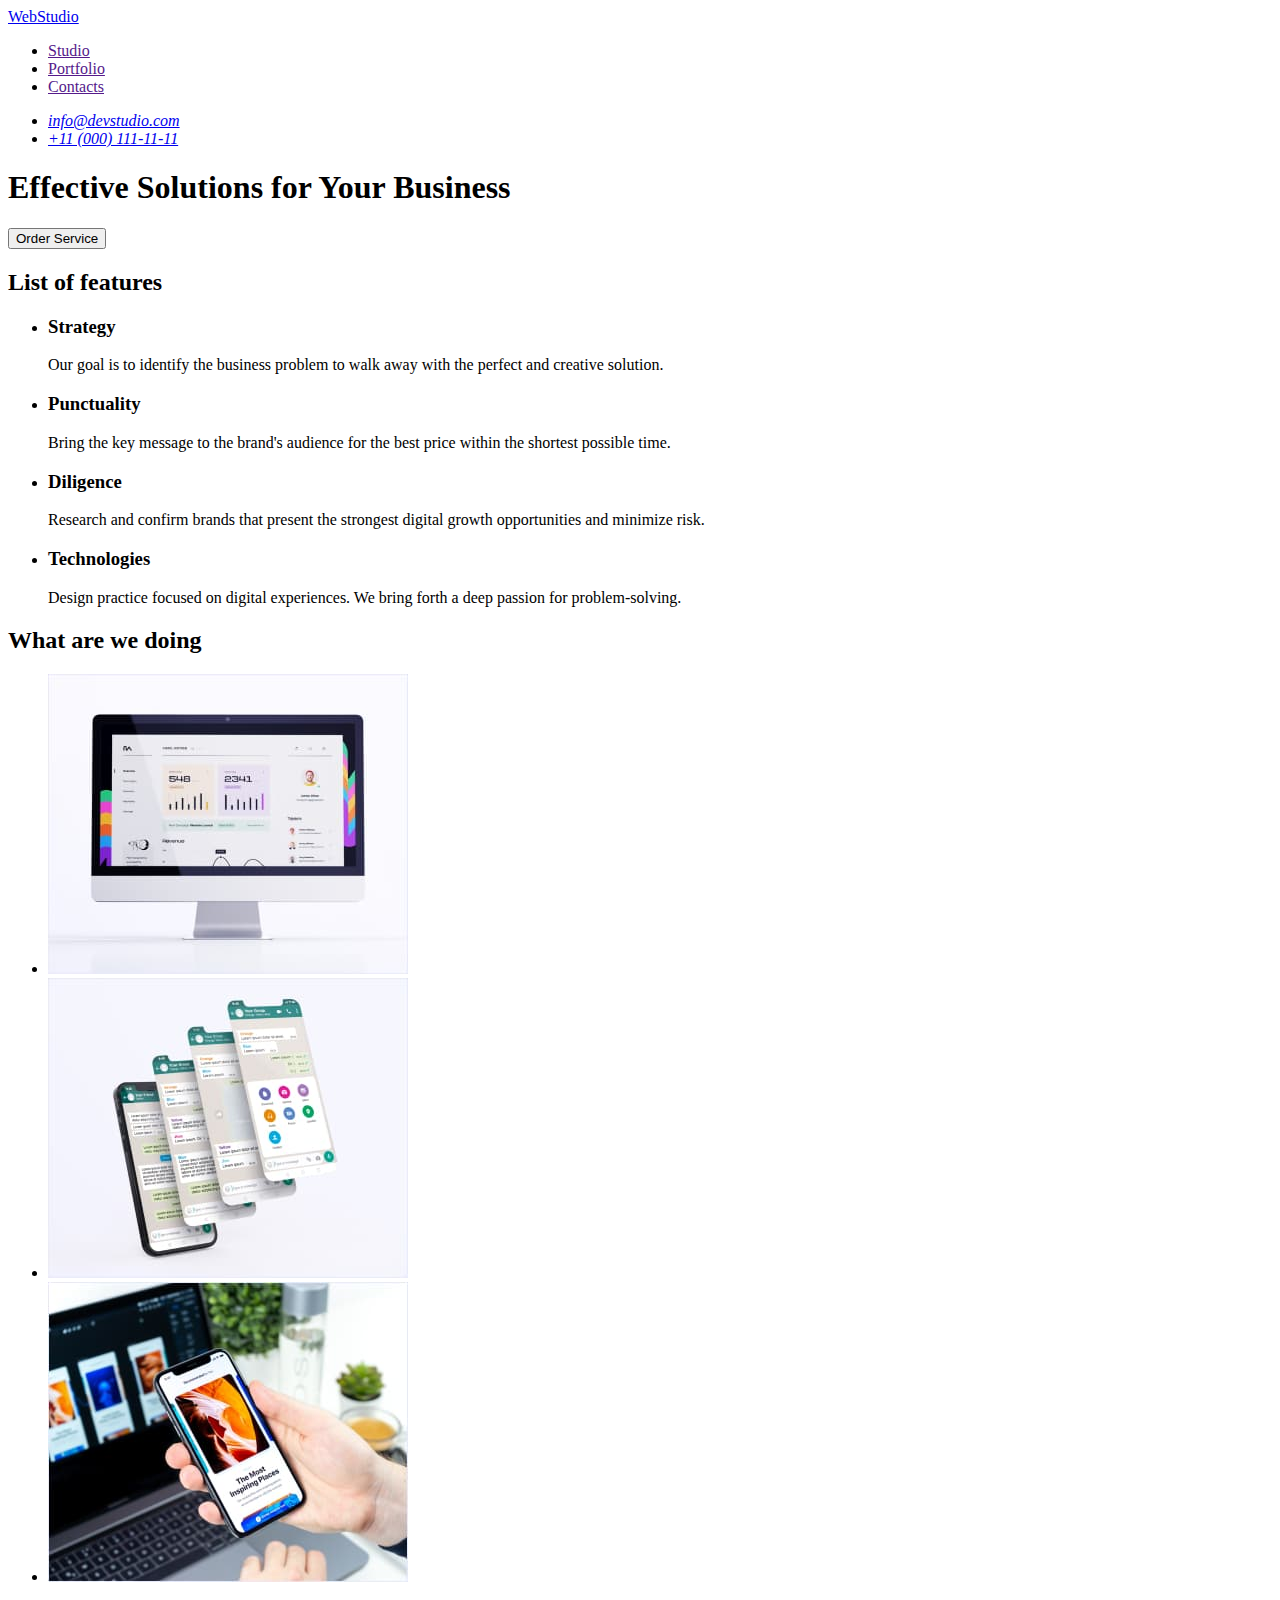
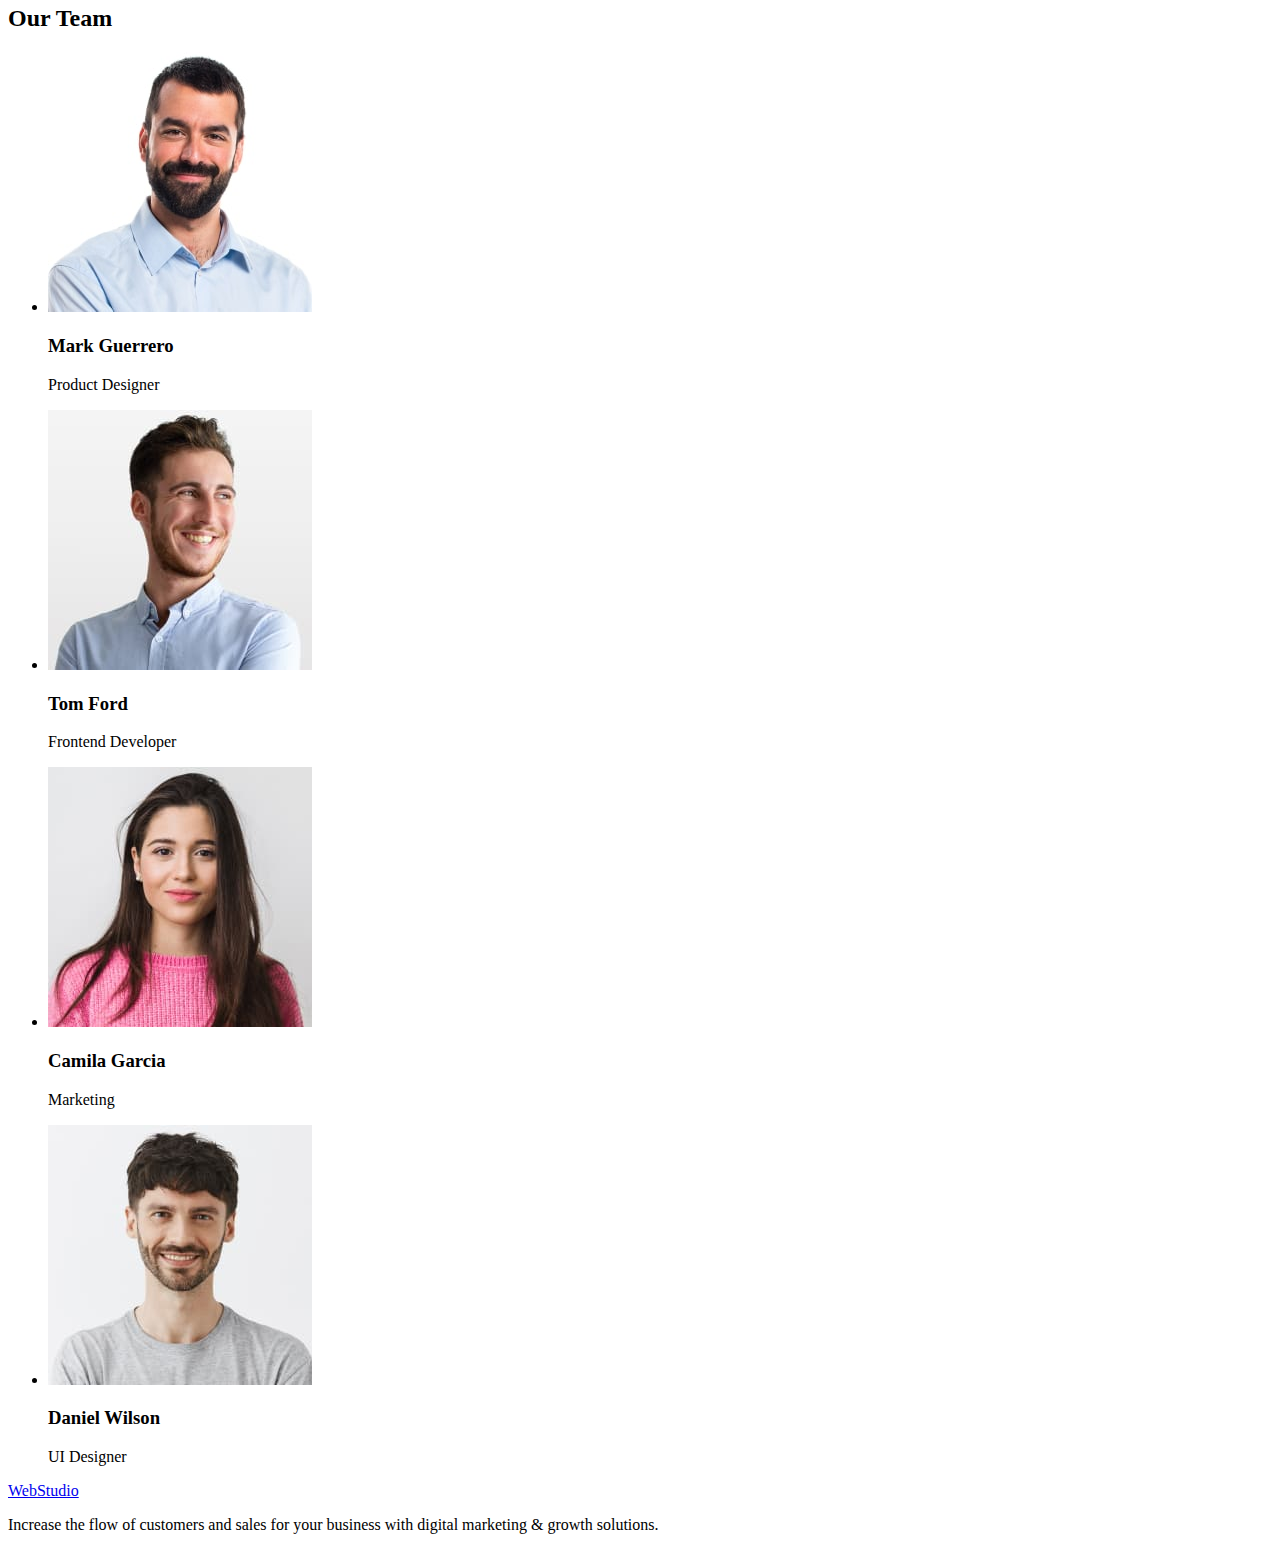
==== index.html @ 12300dfe "Розмітка hw-1" ====
<!DOCTYPE html>
<html lang="en">
  <head>
    <meta charset="UTF-8" />
    <meta http-equiv="X-UA-Compatible" content="IE=edge" />
    <meta name="viewport" content="width=device-width, initial-scale=1.0" />
    <title>Document</title>
    <link rel="stylesheet" href="./css/styles.css" />
  </head>
  <body>
    <!-- Шапка сайту -->
    <header>
      <nav>
        <a href="./index.html">WebStudio</a>
        <ul>
          <li><a href="">Studio</a></li>
          <li><a href="">Portfolio</a></li>
          <li><a href="">Contacts</a></li>
        </ul>
      </nav>
      <address>
        <ul>
          <li><a href="mailto:info@devstudio.com">info@devstudio.com</a></li>
          <li><a href="tel:+110001111111">+11 (000) 111-11-11</a></li>
        </ul>
      </address>
    </header>

    <main>
      <!-- Герой -->
      <section>
        <h1>Effective Solutions for Your Business</h1>
        <button type="button">Order Service</button>
      </section>
      <!-- Переваги веб-студуії -->
      <section>
        <h2>List of features</h2>
        <ul>
          <li>
            <h3>Strategy</h3>
            <p>
              Our goal is to identify the business problem to walk away with the
              perfect and creative solution.
            </p>
          </li>

          <li>
            <h3>Punctuality</h3>
            <p>
              Bring the key message to the brand's audience for the best price
              within the shortest possible time.
            </p>
          </li>
          <li>
            <h3>Diligence</h3>
            <p>
              Research and confirm brands that present the strongest digital
              growth opportunities and minimize risk.
            </p>
          </li>
          <li>
            <h3>Technologies</h3>
            <p>
              Design practice focused on digital experiences. We bring forth a
              deep passion for problem-solving.
            </p>
          </li>
        </ul>
      </section>
      <section>
        <h2>What are we doing</h2>
        <ul>
          <li>
            <img src="./images/Rectangle3-min.jpg" width="360" alt="PC" />
          </li>
          <li>
            <img
              src="./images/Rectangle1-min.jpg"
              width="360"
              alt="program-windows-are-open"
            />
          </li>
          <li>
            <img
              src="./images/Rectangle2-min.jpg"
              width="360"
              alt="smartphone"
            />
          </li>
        </ul>
      </section>
      <!-- Команда веб-студії -->
      <section>
        <h2>Our Team</h2>
        <ul>
          <li>
            <img
              src="./images/img-min.jpg"
              width="264"
              alt="photo by Mark Guerrero"
            />
            <h3>Mark Guerrero</h3>
            <p>Product Designer</p>
          </li>

          <li>
            <img
              src="./images/img_1.1-min.jpg"
              width="264"
              alt="photo by Tom Ford"
            />
            <h3>Tom Ford</h3>
            <p>Frontend Developer</p>
          </li>

          <li>
            <img
              src="./images/img_1.2-min.jpg"
              width="264"
              alt="photo by Camila Garcia"
            />
            <h3>Camila Garcia</h3>
            <p>Marketing</p>
          </li>

          <li>
            <img
              src="./images/img_1.3-min.jpg"
              width="264"
              alt="photo by Daniel Wilson"
            />
            <h3>Daniel Wilson</h3>
            <p>UI Designer</p>
          </li>
        </ul>
      </section>
    </main>

    <!-- Футер -->
    <footer>
      <a href="./index.html">WebStudio</a>
      <p>
        Increase the flow of customers and sales for your business with digital
        marketing & growth solutions.
      </p>
    </footer>
  </body>
</html>
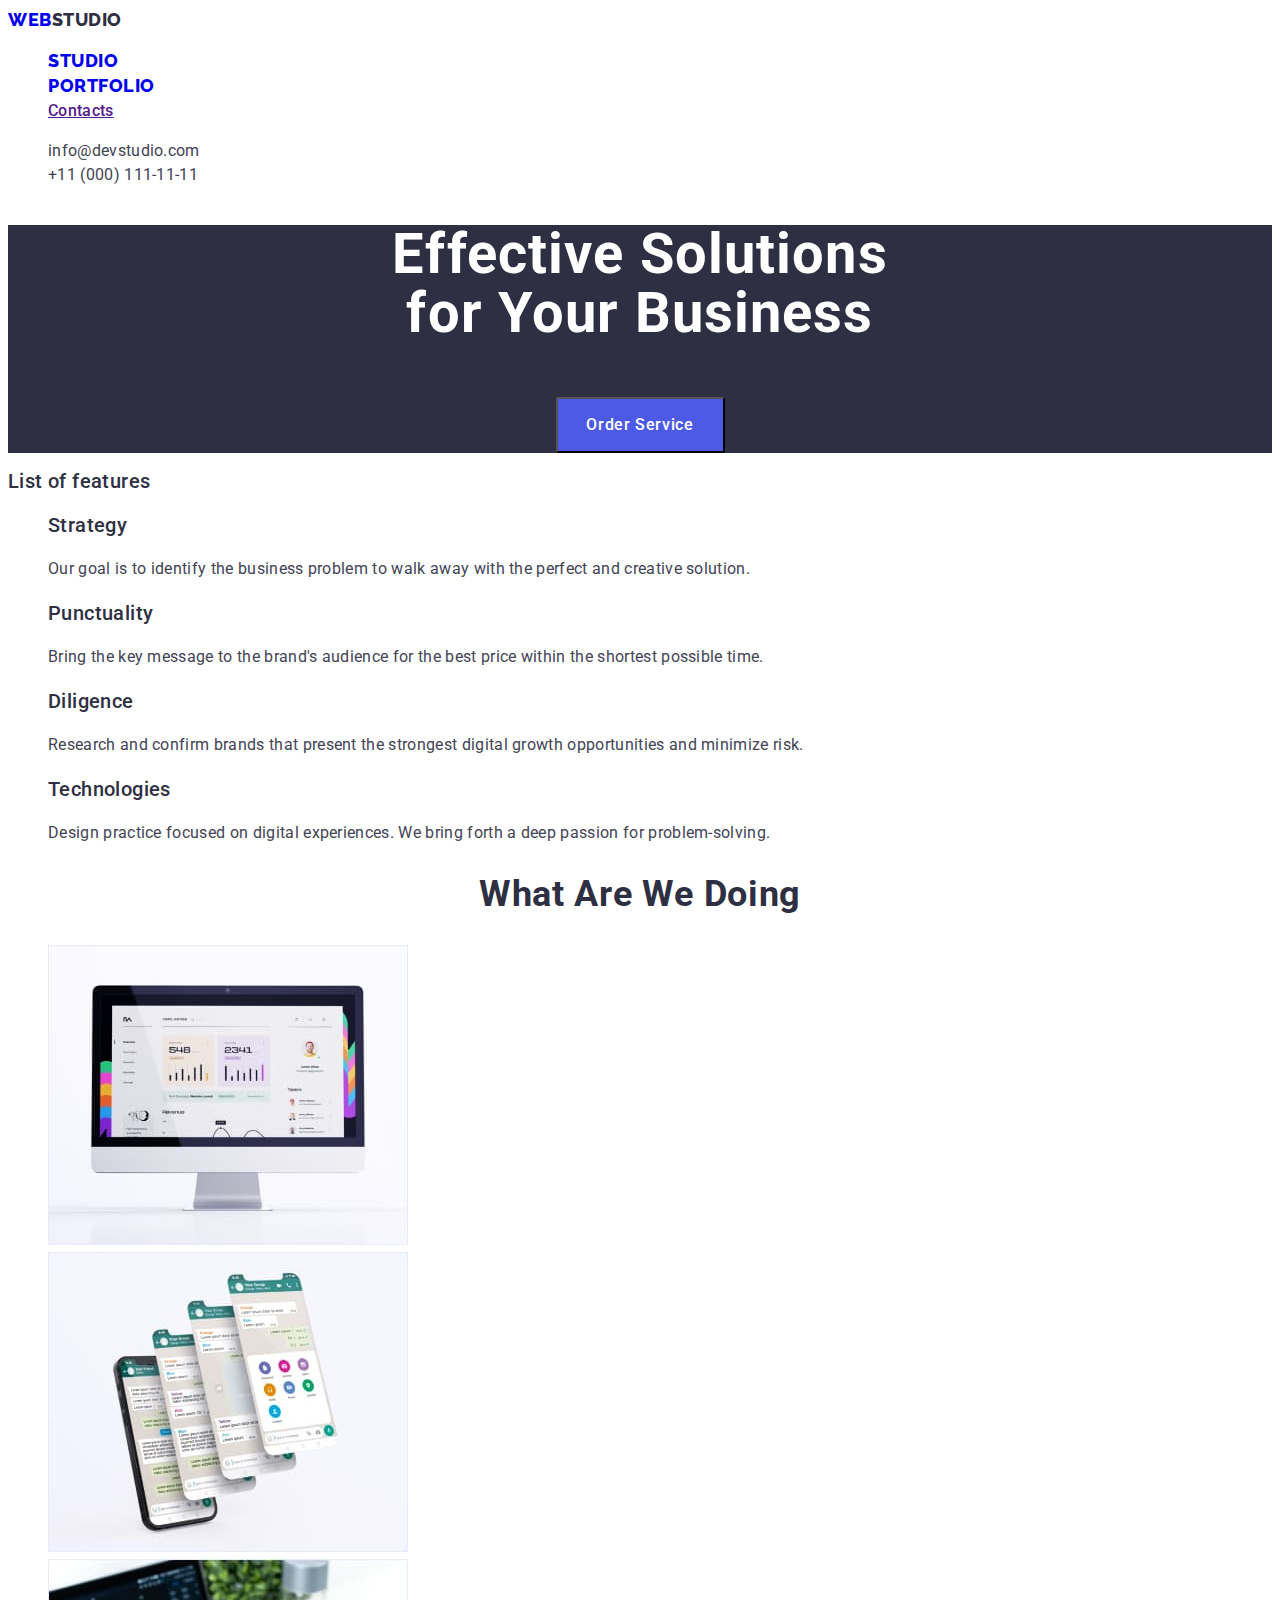
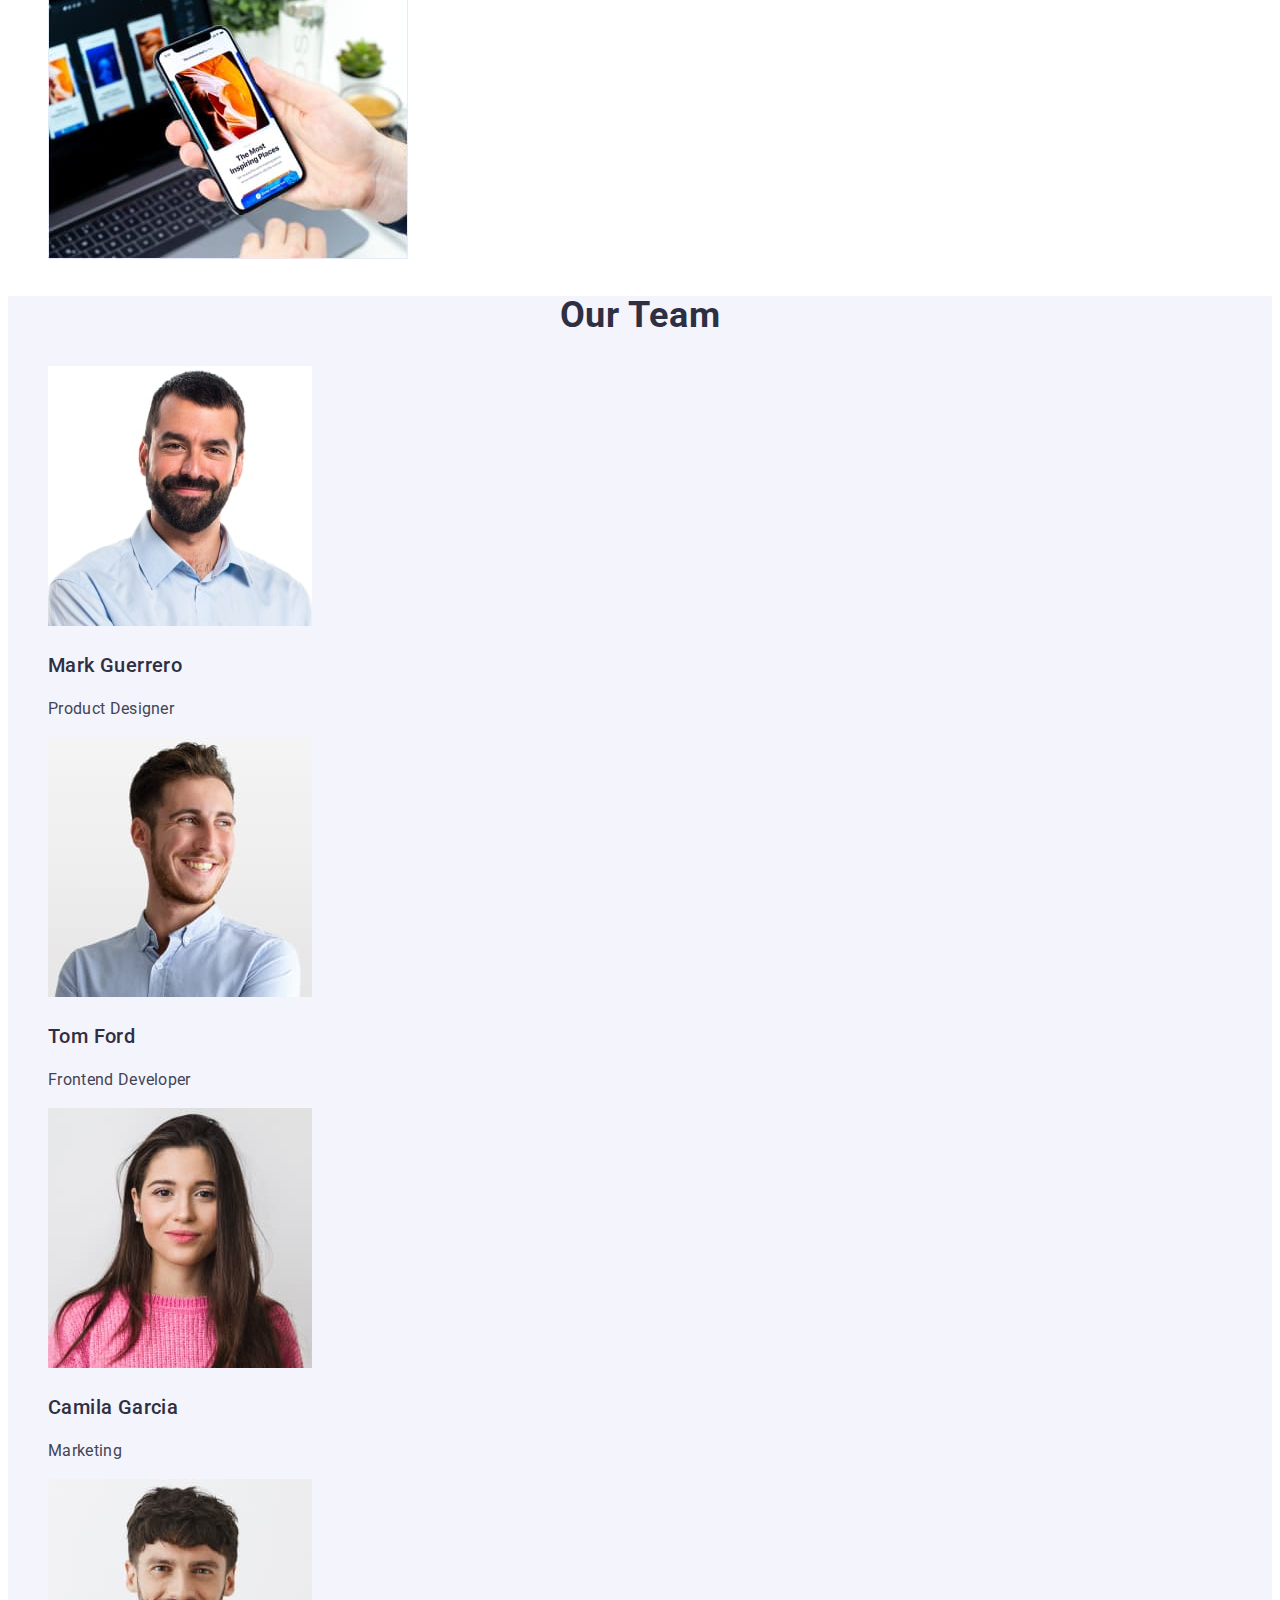
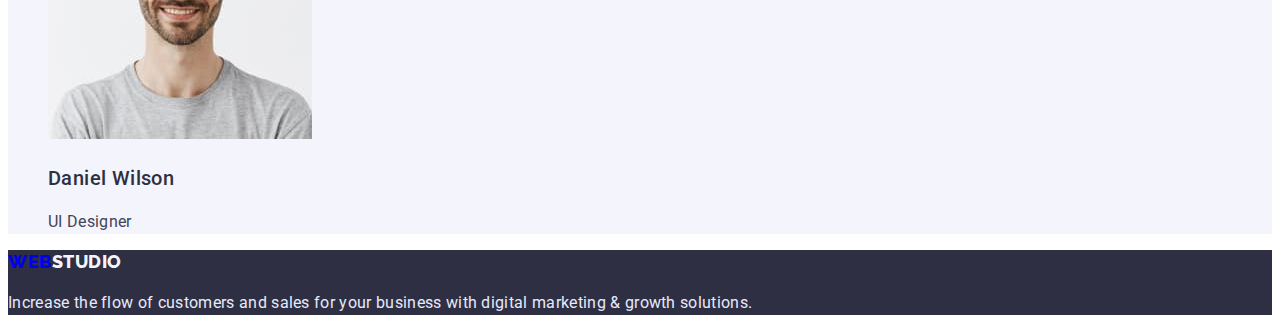
==== commit 0ff5800c: "fix" ====
--- a/index.html
+++ b/index.html
@@ -5,78 +5,104 @@
     <meta http-equiv="X-UA-Compatible" content="IE=edge" />
     <meta name="viewport" content="width=device-width, initial-scale=1.0" />
     <title>Document</title>
+    <link rel="preconnect" href="https://fonts.googleapis.com" />
+    <link rel="preconnect" href="https://fonts.gstatic.com" crossorigin />
+    <link
+      href="https://fonts.googleapis.com/css2?family=Raleway:wght@800&family=Roboto:wght@400;500;700;900&display=swap"
+      rel="stylesheet"
+    />
     <link rel="stylesheet" href="./css/styles.css" />
   </head>
-  <body>
+  <body class="body">
     <!-- Шапка сайту -->
     <header>
-      <nav>
-        <a href="./index.html">WebStudio</a>
-        <ul>
-          <li><a href="">Studio</a></li>
-          <li><a href="">Portfolio</a></li>
-          <li><a href="">Contacts</a></li>
+      <nav class="navigation">
+        <a href="./index.html" class="link-logo link"
+          >Web<span class="link-header-studio">Studio</span></a
+        >
+        <ul class="site-nav list">
+          <li><a href="./index.html" class="link-logo current">Studio</a></li>
+          <li>
+            <a href="./portfolio.html" class="link-logo">Portfolio</a>
+          </li>
+          <li><a href="" class="link-item">Contacts</a></li>
         </ul>
       </nav>
-      <address>
-        <ul>
-          <li><a href="mailto:info@devstudio.com">info@devstudio.com</a></li>
-          <li><a href="tel:+110001111111">+11 (000) 111-11-11</a></li>
+      <address class="adress-list">
+        <ul class="contact list">
+          <li>
+            <a class="link-contact link" href="mailto:info@devstudio.com"
+              >info@devstudio.com</a
+            >
+          </li>
+          <li>
+            <a class="link-contact link" href="tel:+110001111111"
+              >+11 (000) 111-11-11</a
+            >
+          </li>
         </ul>
       </address>
     </header>
-
     <main>
       <!-- Герой -->
-      <section>
-        <h1>Effective Solutions for Your Business</h1>
-        <button type="button">Order Service</button>
+      <section class="hero">
+        <h1 class="hero-title">
+          Effective Solutions <br />
+          for Your Business
+        </h1>
+        <button class="button-hero" type="button">Order Service</button>
       </section>
       <!-- Переваги веб-студуії -->
-      <section>
-        <h2>List of features</h2>
-        <ul>
+      <section class="section">
+        <h2 class="section-title">List of features</h2>
+        <ul class="section-list list">
           <li>
-            <h3>Strategy</h3>
-            <p>
+            <h3 class="section-title">Strategy</h3>
+            <p class="section-text">
               Our goal is to identify the business problem to walk away with the
               perfect and creative solution.
             </p>
           </li>
 
           <li>
-            <h3>Punctuality</h3>
-            <p>
+            <h3 class="section-title">Punctuality</h3>
+            <p class="section-text">
               Bring the key message to the brand's audience for the best price
               within the shortest possible time.
             </p>
           </li>
           <li>
-            <h3>Diligence</h3>
-            <p>
+            <h3 class="section-title">Diligence</h3>
+            <p class="section-text">
               Research and confirm brands that present the strongest digital
               growth opportunities and minimize risk.
             </p>
           </li>
           <li>
-            <h3>Technologies</h3>
-            <p>
+            <h3 class="section-title">Technologies</h3>
+            <p class="section-text">
               Design practice focused on digital experiences. We bring forth a
               deep passion for problem-solving.
             </p>
           </li>
         </ul>
       </section>
-      <section>
-        <h2>What are we doing</h2>
-        <ul>
+      <section class="section">
+        <h2 class="section-subject">What are we doing</h2>
+        <ul class="devices list">
           <li>
-            <img src="./images/Rectangle3-min.jpg" width="360" alt="PC" />
+            <img
+              src="./images/Rectangle3-min.jpg"
+              width="360"
+              height="300"
+              alt="PC"
+            />
           </li>
           <li>
             <img
               src="./images/Rectangle1-min.jpg"
               width="360"
+              height="300"
               alt="program-windows-are-open"
             />
           </li>
@@ -84,43 +110,47 @@
             <img
               src="./images/Rectangle2-min.jpg"
               width="360"
+              height="300"
               alt="smartphone"
             />
           </li>
         </ul>
       </section>
       <!-- Команда веб-студії -->
-      <section>
-        <h2>Our Team</h2>
-        <ul>
+      <section class="section team">
+        <h2 class="section-subject">Our Team</h2>
+        <ul class="members ream list">
           <li>
             <img
               src="./images/img-min.jpg"
               width="264"
+              height="260"
               alt="photo by Mark Guerrero"
             />
-            <h3>Mark Guerrero</h3>
-            <p>Product Designer</p>
+            <h3 class="section-caption">Mark Guerrero</h3>
+            <p class="main-text">Product Designer</p>
           </li>
 
           <li>
             <img
               src="./images/img_1.1-min.jpg"
               width="264"
+              height="260"
               alt="photo by Tom Ford"
             />
-            <h3>Tom Ford</h3>
-            <p>Frontend Developer</p>
+            <h3 class="section-caption">Tom Ford</h3>
+            <p class="main-text">Frontend Developer</p>
           </li>
 
           <li>
             <img
               src="./images/img_1.2-min.jpg"
               width="264"
+              height="260"
               alt="photo by Camila Garcia"
             />
-            <h3>Camila Garcia</h3>
-            <p>Marketing</p>
+            <h3 class="section-caption">Camila Garcia</h3>
+            <p class="main-text">Marketing</p>
           </li>
 
           <li>
@@ -129,17 +159,19 @@
               width="264"
               alt="photo by Daniel Wilson"
             />
-            <h3>Daniel Wilson</h3>
-            <p>UI Designer</p>
+            <h3 class="section-caption">Daniel Wilson</h3>
+            <p class="main-text">UI Designer</p>
           </li>
         </ul>
       </section>
     </main>
 
     <!-- Футер -->
-    <footer>
-      <a href="./index.html">WebStudio</a>
-      <p>
+    <footer class="footer">
+      <a class="link-logo link" href="./index.html"
+        >Web<span class="footer-studio link">Studio</span></a
+      >
+      <p class="footer-text">
         Increase the flow of customers and sales for your business with digital
         marketing & growth solutions.
       </p>
--- a/css/styles.css
+++ b/css/styles.css
@@ -0,0 +1,257 @@
+/* ---------Стилі для index.html ---------------*/
+
+:root {
+  --main-text-color: #434455;
+  --title-text-color: #2e2f42;
+  --accent-color: #4d5ae5;
+  --main-bgrnd-color: #ffffff;
+  --additional-background-color: #f4f4fd;
+  --accent-page-color: #404bbf;
+  --footer-text-color: #e7e9fc;
+}
+body {
+  color: var(--main-text-color);
+  font-family: "Roboto", sans-serif;
+  font-size: 16px;
+  line-height: 1.5;
+}
+
+.body .body {
+  color: var(--main-text-color);
+  background-color: var(--main-bgrnd-color);
+}
+/*-------------- Логотип компанії ------------*/
+
+.list {
+  list-style: none;
+}
+
+/* Шрифти */
+
+/* Logo  Web та Studio */
+.link-logo,
+.link-header-studio {
+  font-family: "Raleway", sans-serif;
+  font-weight: 800;
+  font-size: 18px;
+  line-height: 1.33;
+  letter-spacing: 0.03em;
+  text-transform: uppercase;
+}
+/* На 1 сторінці норм,потрібно змінити клас link в портфоліо */
+.link-header-studio {
+  color: var(--title-text-color);
+}
+.link {
+  text-decoration: none;
+}
+.navigation .site-nav .link.current {
+  color: var(--accent-page-color);
+}
+/* ----------------Навігація---------------- */
+.navigation {
+  color: var(--title-text-color);
+}
+.site-nav,
+.link-contact,
+.link.current {
+  color: var(--accent-page-color);
+  font-style: normal;
+  font-weight: 500;
+  font-size: 16px;
+  line-height: 1.5;
+  letter-spacing: 0.02em;
+}
+.adress-list .link-contact {
+  font-weight: 400;
+  line-height: 1.5;
+  text-decoration: none;
+  font-style: normal;
+}
+
+.site-nav .link {
+  color: var(--title-text-color);
+}
+.site-nav .link {
+  text-decoration: none;
+}
+.link:hover,
+.link:focus {
+  color: var(--accent-page-color);
+}
+/*---------------- Contacts--------------- */
+.contact .link-contact {
+  color: var(--main-text-color);
+}
+.contact .link-contact:hover,
+.contact .link-contact:focus {
+  color: var(--accent-color);
+}
+/* --------------Main ---------*/
+/* -----------Hero--------- */
+.hero,
+.hero-title {
+  color: var(--main-bgrnd-color);
+  background-color: var(--title-text-color);
+  font-weight: 700;
+  font-size: 56px;
+  line-height: 1.07;
+  text-align: center;
+  letter-spacing: 0.02em;
+}
+
+/* -------------------Button-------------- */
+.button-hero {
+  color: var(--main-bgrnd-color);
+  background-color: var(--accent-color);
+  font-family: inherit;
+  font-weight: 500;
+  width: 169px;
+  height: 56px;
+  font-size: 16px;
+  line-height: 1.5;
+  align-items: center;
+  letter-spacing: 0.04em;
+  cursor: pointer;
+}
+.button-hero:hover,
+.button-hero:focus {
+  background-color: var(--accent-page-color);
+}
+/* ----------------SECTION 2 -переваги  */
+.section .section-title {
+  color: var(--title-text-color);
+  font-weight: 500;
+  font-size: 20px;
+  line-height: 1.2;
+  letter-spacing: 0.02em;
+}
+.section-text {
+  color: var(--main-text-color);
+  letter-spacing: 0.02em;
+}
+/* section-subject */
+.section {
+  color: var(--title-text-color);
+}
+.section-subject {
+  font-weight: 700;
+  font-size: 36px;
+  line-height: 1.11;
+  text-align: center;
+  letter-spacing: 0.02em;
+  text-transform: capitalize;
+}
+
+/* ----------------Team----------- */
+.team {
+  background-color: var(--additional-background-color);
+}
+
+.section .section-caption {
+  color: var(--title-text-color);
+  font-weight: 500;
+  font-size: 20px;
+  line-height: 1.2;
+  letter-spacing: 0.02em;
+}
+.main-text {
+  color: var(--main-text-color);
+  font-weight: 400;
+  letter-spacing: 0.02em;
+}
+
+/*-------- Стилі для portfolio.html--------- */
+
+.section-item .list {
+  color: var(--main-bgrnd-color);
+  background-color: var(--accent-color);
+  font-family: inherit;
+  font-weight: 500;
+  font-size: 16px;
+  line-height: 1.5;
+  align-items: center;
+  letter-spacing: 0.04em;
+  width: 126px;
+  height: 48px;
+  border: 1px soli var(--footer-text-color);
+  border-radius: 4px;
+  cursor: pointer;
+}
+
+/* -----------------Buttons------------ */
+.button-hero:hover,
+.button-hero:focus {
+  background-color: var(--accent-page-color);
+}
+.btn-item {
+  color: var(--accent-color);
+  background-color: var(--additional-background-color);
+  border-radius: 4px;
+
+  font-family: inherit;
+  font-weight: 500;
+  font-size: 16px;
+  line-height: 1.5;
+  text-align: center;
+  letter-spacing: 0.04em;
+  cursor: pointer;
+}
+.btn-item:hover,
+.btn-item:focus {
+  color: var(--main-bgrnd-color);
+  background-color: var(--accent-page-color);
+  font-family: inherit;
+  font-weight: 500;
+  font-size: 16px;
+  line-height: 1.5;
+  letter-spacing: 0.04em;
+}
+.list {
+  list-style: none;
+}
+
+.link {
+  text-decoration: none;
+}
+.portfolio-title {
+  color: var(--title-text-color);
+  font-weight: 500;
+  font-size: 20px;
+  line-height: 1.2;
+  letter-spacing: 0.02em;
+}
+.portfolio-list .portfolio-text {
+  color: var(--main-text-color);
+  font-size: 16px;
+  line-height: 1.5;
+  letter-spacing: 0.02em;
+}
+
+/*------------------ Footer ---------------*/
+.footer {
+  background-color: var(--title-text-color);
+}
+.link-footer,
+.footer-studio {
+  font-family: "Raleway", sans-serif;
+  color: var(--accent-color);
+  font-weight: 800;
+  font-size: 18px;
+  line-height: 1.33;
+  letter-spacing: 0.03em;
+  text-transform: uppercase;
+}
+
+.footer-studio {
+  color: var(--additional-background-color);
+}
+
+.footer .footer-text {
+  color: var(--footer-text-color);
+
+  letter-spacing: 0.02em;
+}
+.link-logo {
+  text-decoration: none;
+}
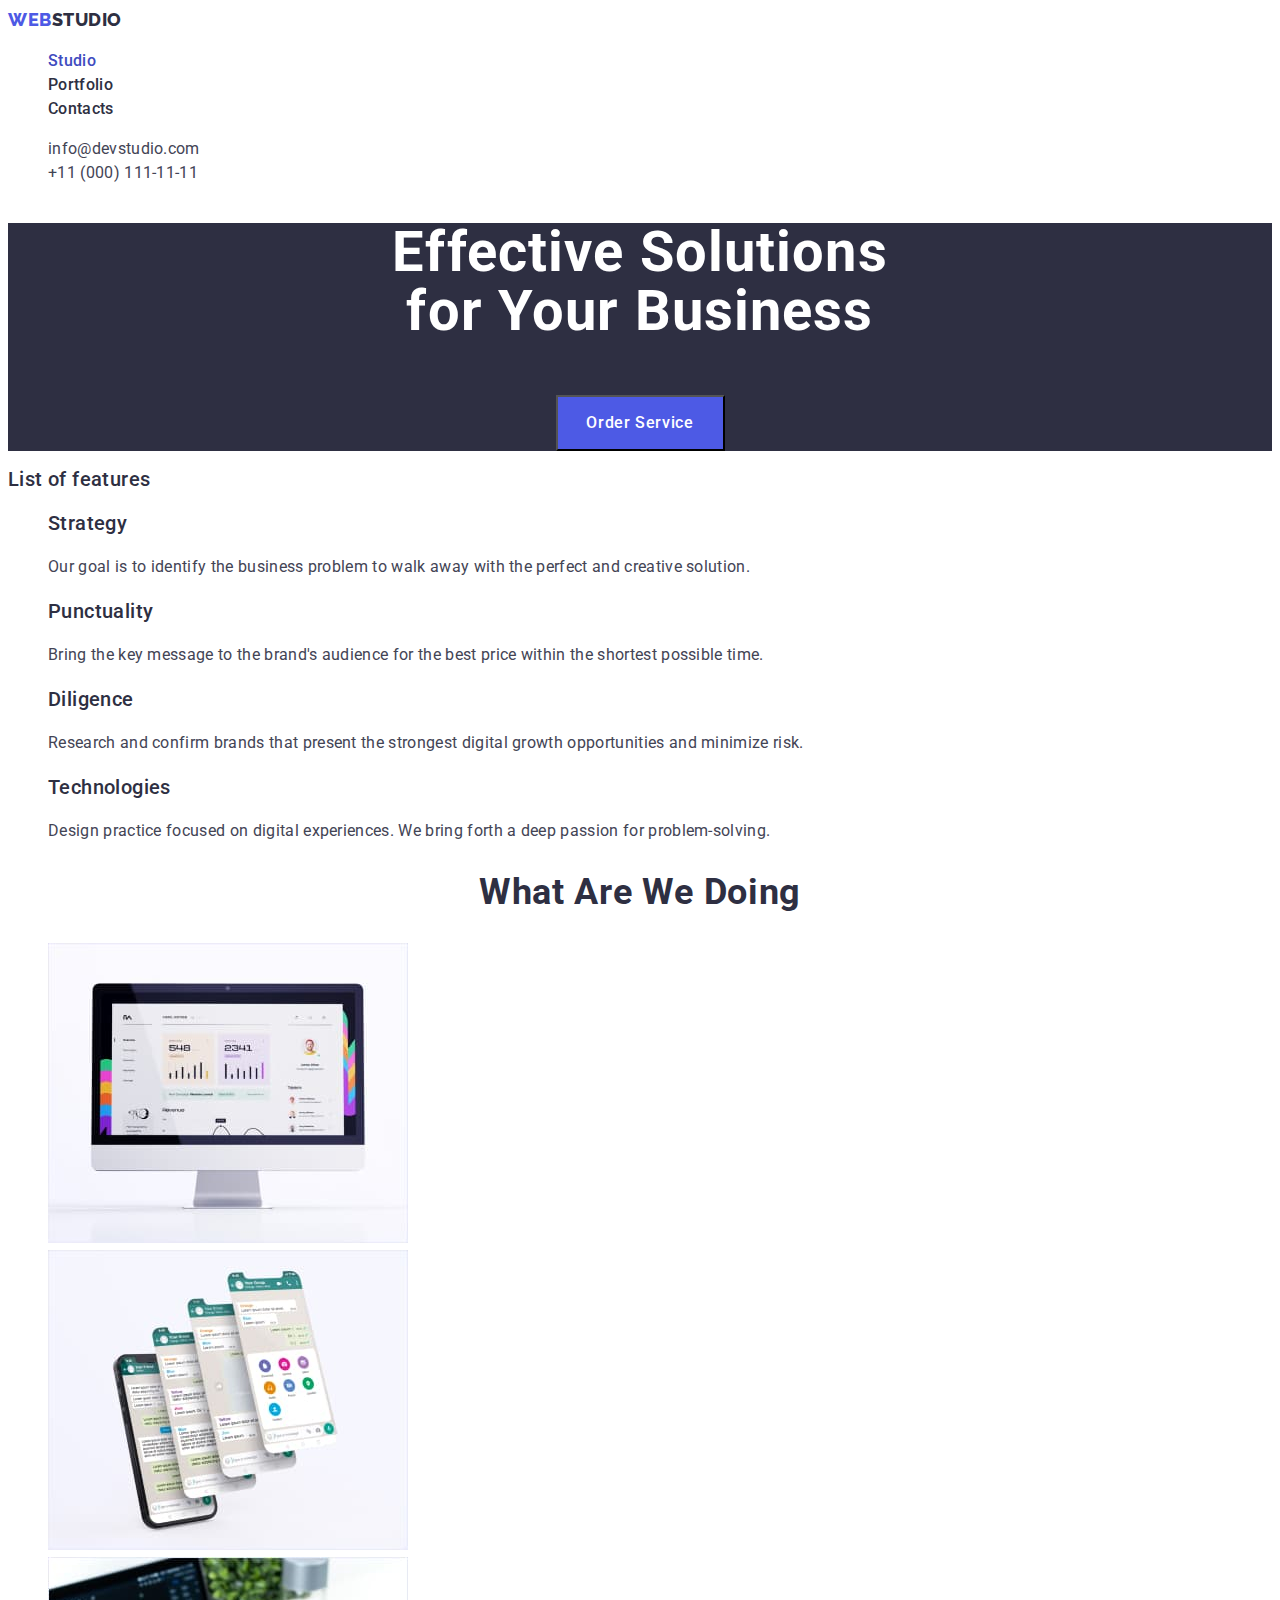
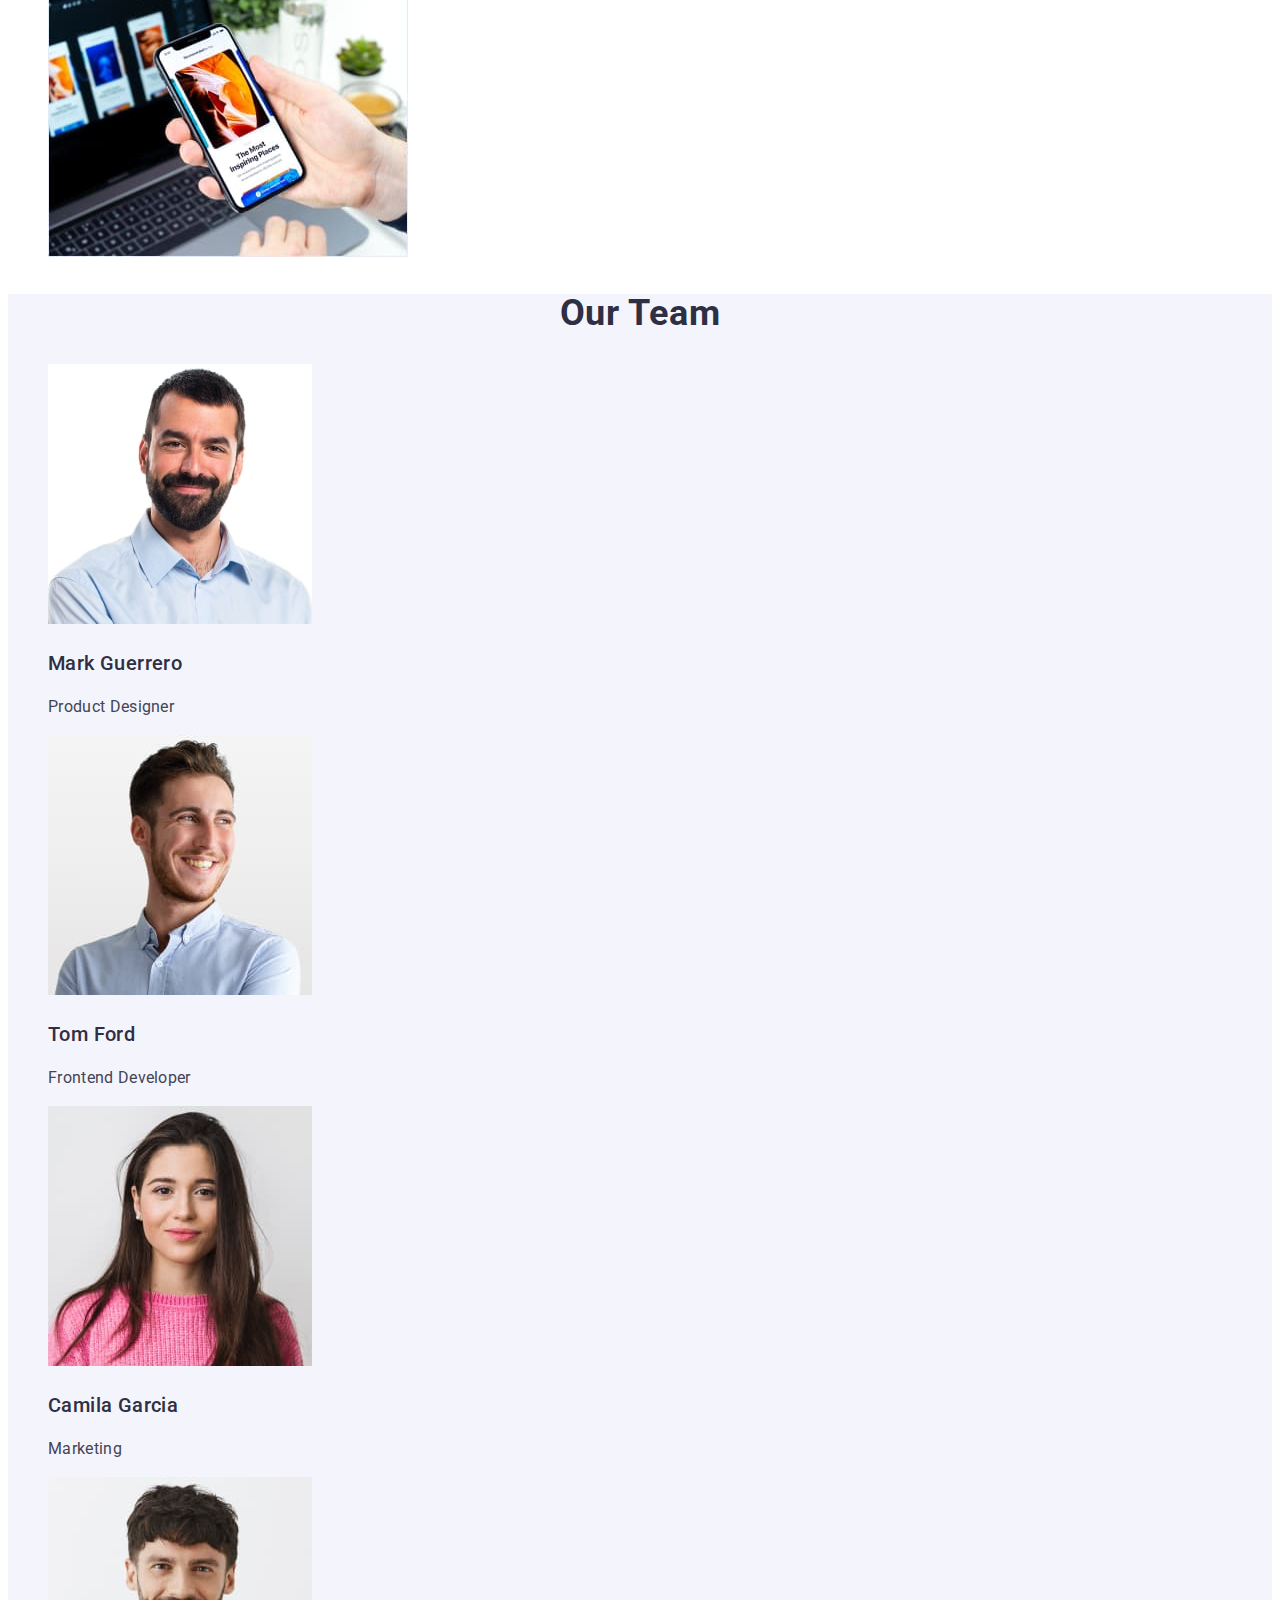
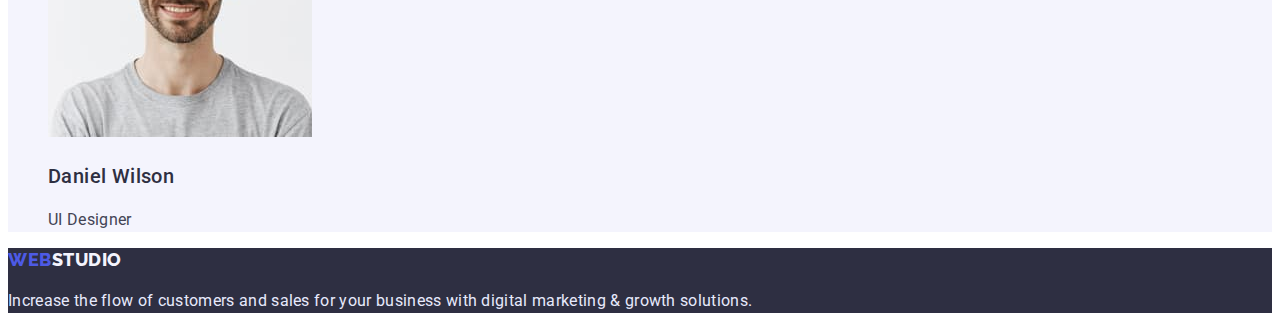
==== commit 63658e94: "fixed again" ====
--- a/index.html
+++ b/index.html
@@ -17,26 +17,26 @@
     <!-- Шапка сайту -->
     <header>
       <nav class="navigation">
-        <a href="./index.html" class="link-logo link"
+        <a href="./index.html" class="link-logo item link"
           >Web<span class="link-header-studio">Studio</span></a
         >
         <ul class="site-nav list">
-          <li><a href="./index.html" class="link-logo current">Studio</a></li>
+          <li><a href="./index.html" class="item-list current">Studio</a></li>
           <li>
-            <a href="./portfolio.html" class="link-logo">Portfolio</a>
+            <a href="./portfolio.html" class="item-list">Portfolio</a>
           </li>
-          <li><a href="" class="link-item">Contacts</a></li>
+          <li><a href="" class="item-list">Contacts</a></li>
         </ul>
       </nav>
       <address class="adress-list">
         <ul class="contact list">
           <li>
-            <a class="link-contact link" href="mailto:info@devstudio.com"
+            <a class="link-contact" href="mailto:info@devstudio.com"
               >info@devstudio.com</a
             >
           </li>
           <li>
-            <a class="link-contact link" href="tel:+110001111111"
+            <a class="link-contact" href="tel:+110001111111"
               >+11 (000) 111-11-11</a
             >
           </li>
@@ -167,9 +167,9 @@
     </main>
 
     <!-- Футер -->
-    <footer class="footer">
-      <a class="link-logo link" href="./index.html"
-        >Web<span class="footer-studio link">Studio</span></a
+    <footer class="footer studio">
+      <a class="link-footer link ftr" href="./index.html"
+        >Web<span class="footer-studio">Studio</span></a
       >
       <p class="footer-text">
         Increase the flow of customers and sales for your business with digital
--- a/css/styles.css
+++ b/css/styles.css
@@ -29,6 +29,7 @@
 /* Шрифти */
 
 /* Logo  Web та Studio */
+
 .link-logo,
 .link-header-studio {
   font-family: "Raleway", sans-serif;
@@ -38,14 +39,25 @@
   letter-spacing: 0.03em;
   text-transform: uppercase;
 }
+.link-logo {
+  color: var(--title-text-color);
+}
+.navigation .link-logo {
+  color: var(--accent-color);
+}
+.link {
+  text-decoration: none;
+}
+.site-nav .link-logo-item {
+  color: var(--accent-color);
+}
 /* На 1 сторінці норм,потрібно змінити клас link в портфоліо */
-.link-header-studio {
-  color: var(--title-text-color);
-}
-.link {
-  text-decoration: none;
-}
-.navigation .site-nav .link.current {
+.link-header-studio,
+.link-logo-item {
+  color: var(--title-text-color);
+}
+
+.navigation .site-nav .item-list.current {
   color: var(--accent-page-color);
 }
 /* ----------------Навігація---------------- */
@@ -69,23 +81,24 @@
   font-style: normal;
 }
 
-.site-nav .link {
-  color: var(--title-text-color);
-}
-.site-nav .link {
-  text-decoration: none;
-}
-.link:hover,
-.link:focus {
-  color: var(--accent-page-color);
-}
+.site-nav .item-list {
+  color: var(--title-text-color);
+}
+.site-nav .item-list {
+  text-decoration: none;
+}
+.item-list:hover,
+.item-list:focus {
+  color: var(--accent-page-color);
+}
+
 /*---------------- Contacts--------------- */
 .contact .link-contact {
   color: var(--main-text-color);
 }
 .contact .link-contact:hover,
 .contact .link-contact:focus {
-  color: var(--accent-color);
+  color: var(--accent-page-color);
 }
 /* --------------Main ---------*/
 /* -----------Hero--------- */
@@ -211,7 +224,7 @@
   list-style: none;
 }
 
-.link {
+.item-list {
   text-decoration: none;
 }
 .portfolio-title {
@@ -232,8 +245,7 @@
 .footer {
   background-color: var(--title-text-color);
 }
-.link-footer,
-.footer-studio {
+.footer .link-footer {
   font-family: "Raleway", sans-serif;
   color: var(--accent-color);
   font-weight: 800;
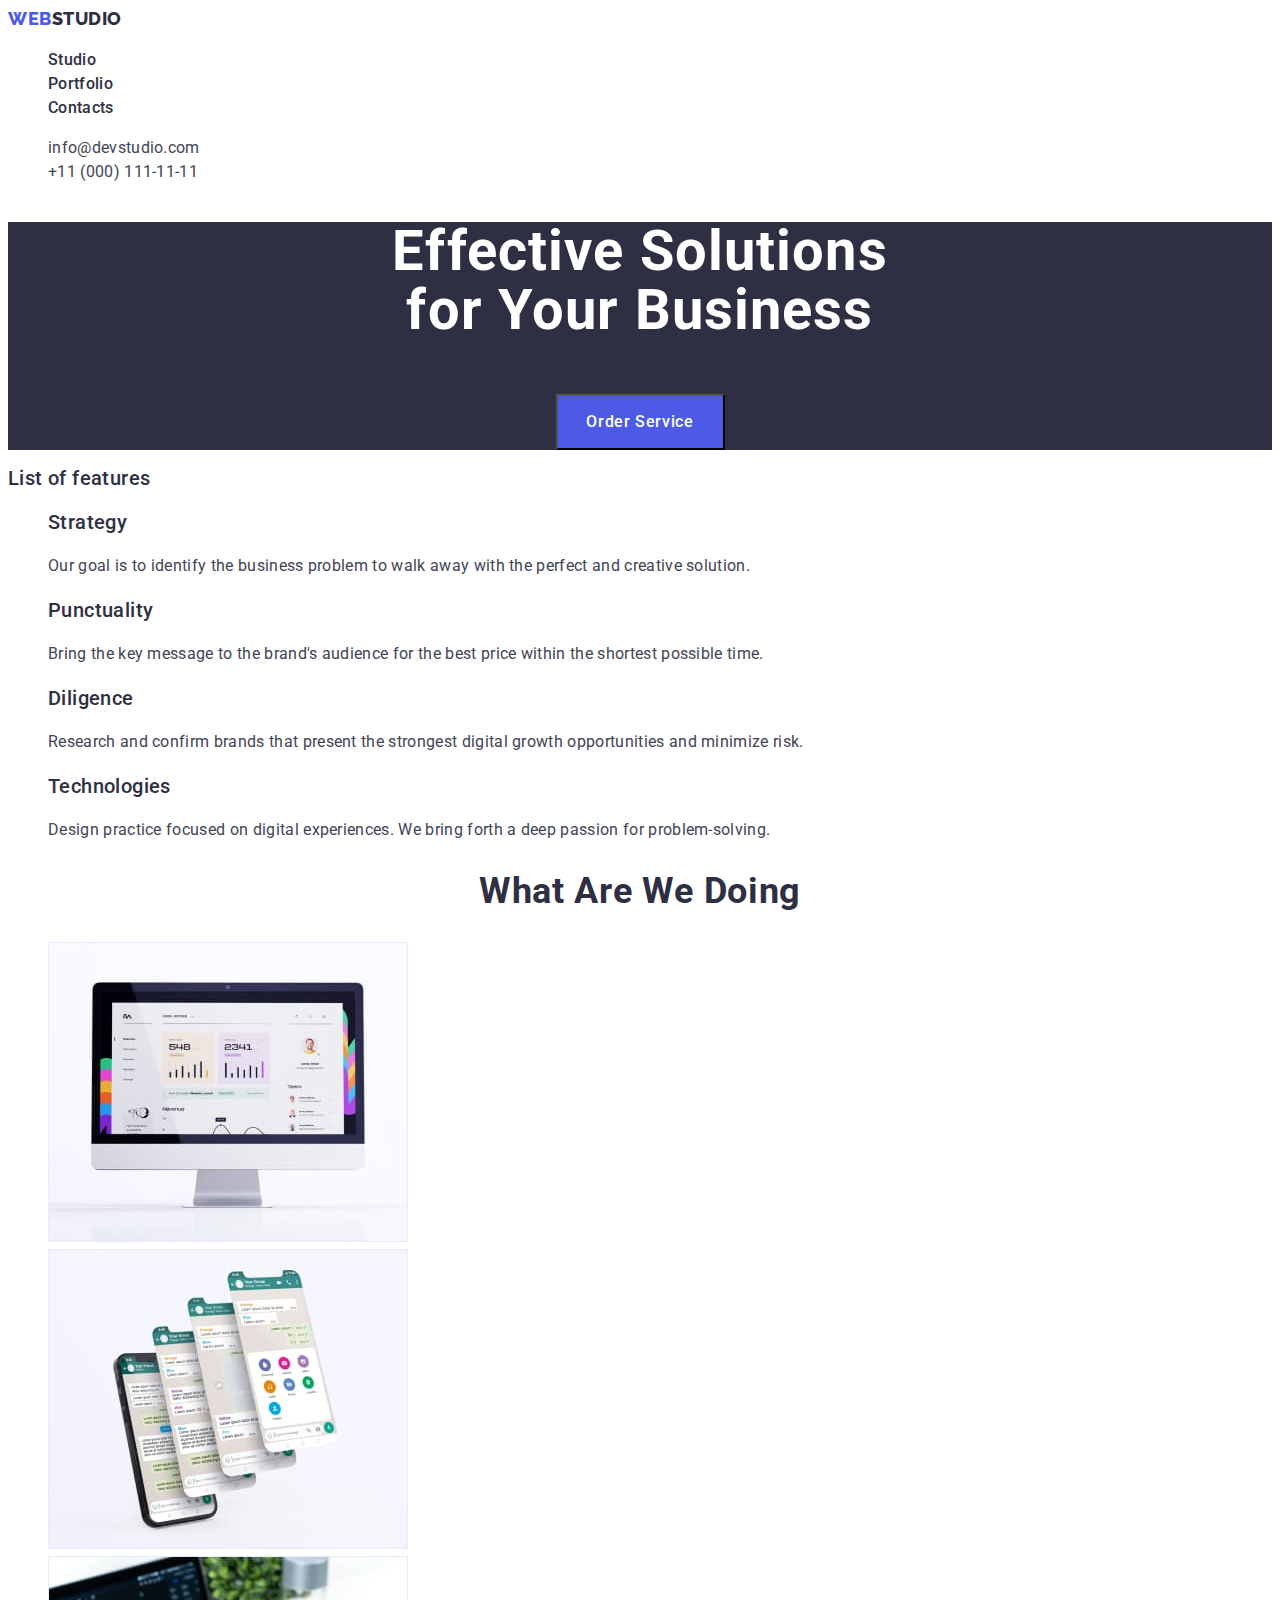
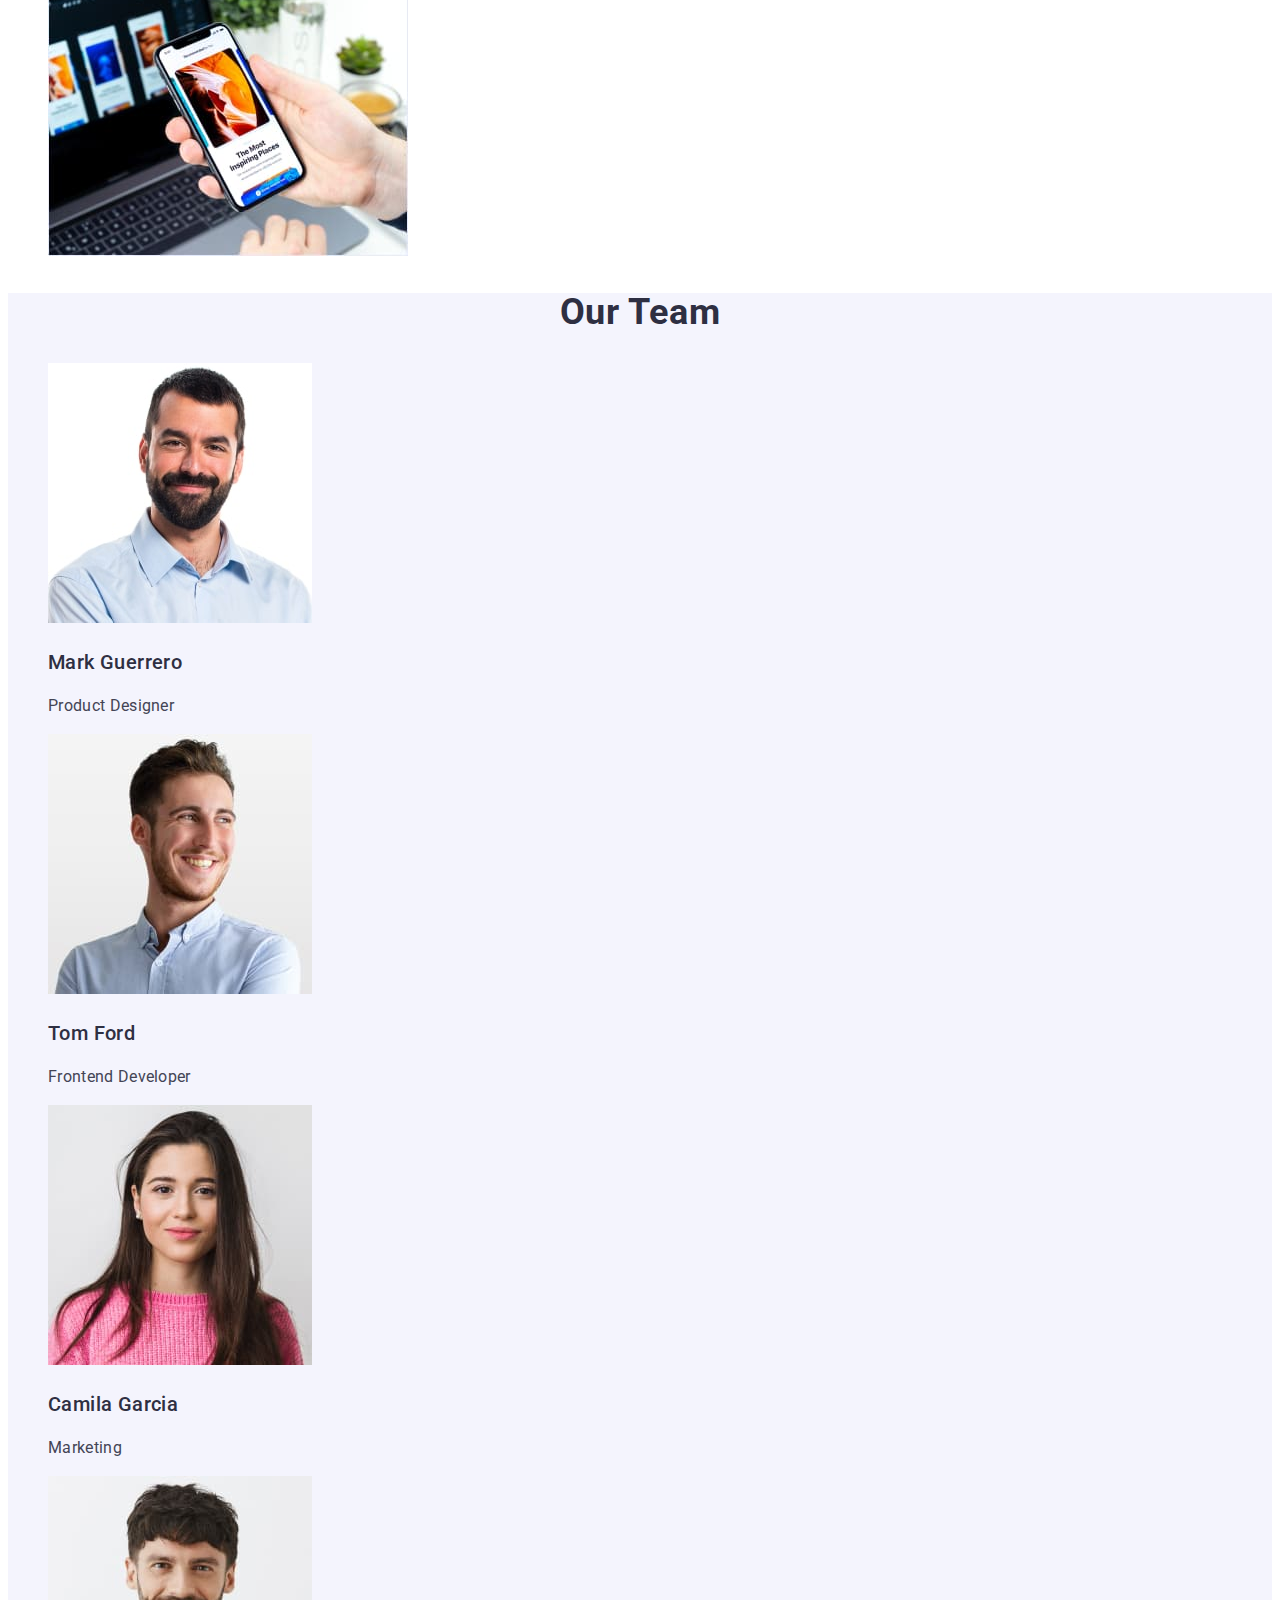
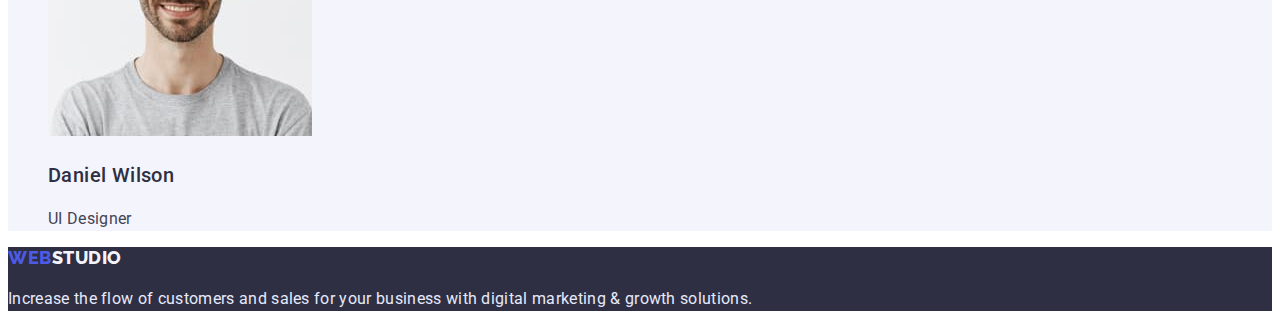
==== commit 28048cb2: "fix" ====
--- a/index.html
+++ b/index.html
@@ -20,18 +20,20 @@
         <a href="./index.html" class="link-logo item link"
           >Web<span class="link-header-studio">Studio</span></a
         >
-        <ul class="site-nav list">
-          <li><a href="./index.html" class="item-list current">Studio</a></li>
+        <ul class="site-nav list link">
           <li>
-            <a href="./portfolio.html" class="item-list">Portfolio</a>
+            <a href="./index.html" class="item-list link">Studio</a>
           </li>
-          <li><a href="" class="item-list">Contacts</a></li>
+          <li>
+            <a href="./portfolio.html" class="item-list link">Portfolio</a>
+          </li>
+          <li><a href="" class="item-list link">Contacts</a></li>
         </ul>
       </nav>
       <address class="adress-list">
         <ul class="contact list">
           <li>
-            <a class="link-contact" href="mailto:info@devstudio.com"
+            <a class="link-contact link" href="mailto:info@devstudio.com"
               >info@devstudio.com</a
             >
           </li>
--- a/css/styles.css
+++ b/css/styles.css
@@ -35,31 +35,34 @@
   font-family: "Raleway", sans-serif;
   font-weight: 800;
   font-size: 18px;
-  line-height: 1.33;
+  line-height: 1.17;
   letter-spacing: 0.03em;
   text-transform: uppercase;
 }
 .link-logo {
   color: var(--title-text-color);
+  text-decoration: none;
+}
+.item-list {
+  color: var(--title-text-color);
+  text-decoration: none;
 }
 .navigation .link-logo {
   color: var(--accent-color);
 }
-.link {
-  text-decoration: none;
-}
+
 .site-nav .link-logo-item {
   color: var(--accent-color);
 }
-/* На 1 сторінці норм,потрібно змінити клас link в портфоліо */
+
 .link-header-studio,
 .link-logo-item {
   color: var(--title-text-color);
 }
 
-.navigation .site-nav .item-list.current {
-  color: var(--accent-page-color);
-}
+/* .navigation .site-nav .item-list.current {
+  color: var(--accent-page-color);
+} */
 /* ----------------Навігація---------------- */
 .navigation {
   color: var(--title-text-color);
@@ -74,10 +77,17 @@
   line-height: 1.5;
   letter-spacing: 0.02em;
 }
+.site-nav .link .item-list.current {
+  color: var(--title-text-color);
+}
+
 .adress-list .link-contact {
   font-weight: 400;
   line-height: 1.5;
   text-decoration: none;
+  font-style: normal;
+}
+.adress-list {
   font-style: normal;
 }
 
@@ -210,6 +220,9 @@
   letter-spacing: 0.04em;
   cursor: pointer;
 }
+.link {
+  text-decoration: none;
+}
 .btn-item:hover,
 .btn-item:focus {
   color: var(--main-bgrnd-color);
@@ -227,6 +240,7 @@
 .item-list {
   text-decoration: none;
 }
+
 .portfolio-title {
   color: var(--title-text-color);
   font-weight: 500;
@@ -250,9 +264,10 @@
   color: var(--accent-color);
   font-weight: 800;
   font-size: 18px;
-  line-height: 1.33;
+  line-height: 1.17;
   letter-spacing: 0.03em;
   text-transform: uppercase;
+  text-decoration: none;
 }
 
 .footer-studio {
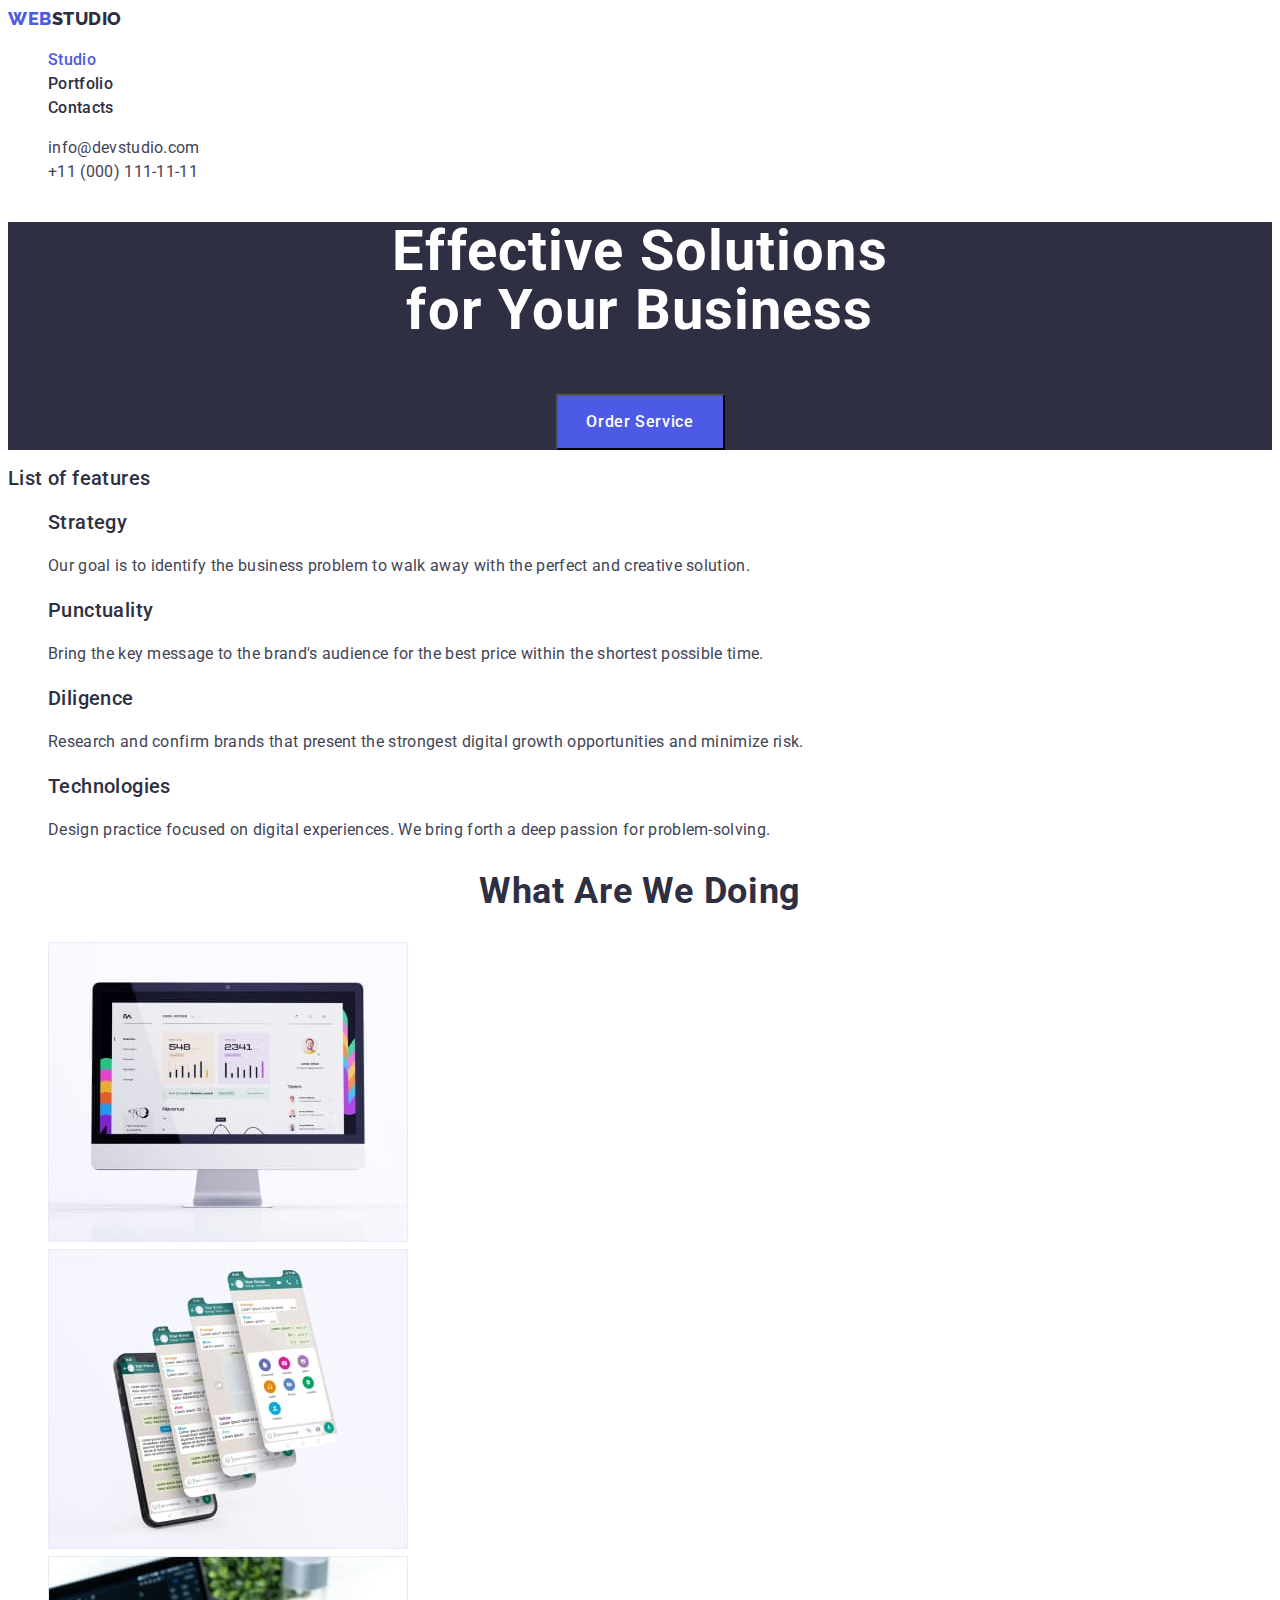
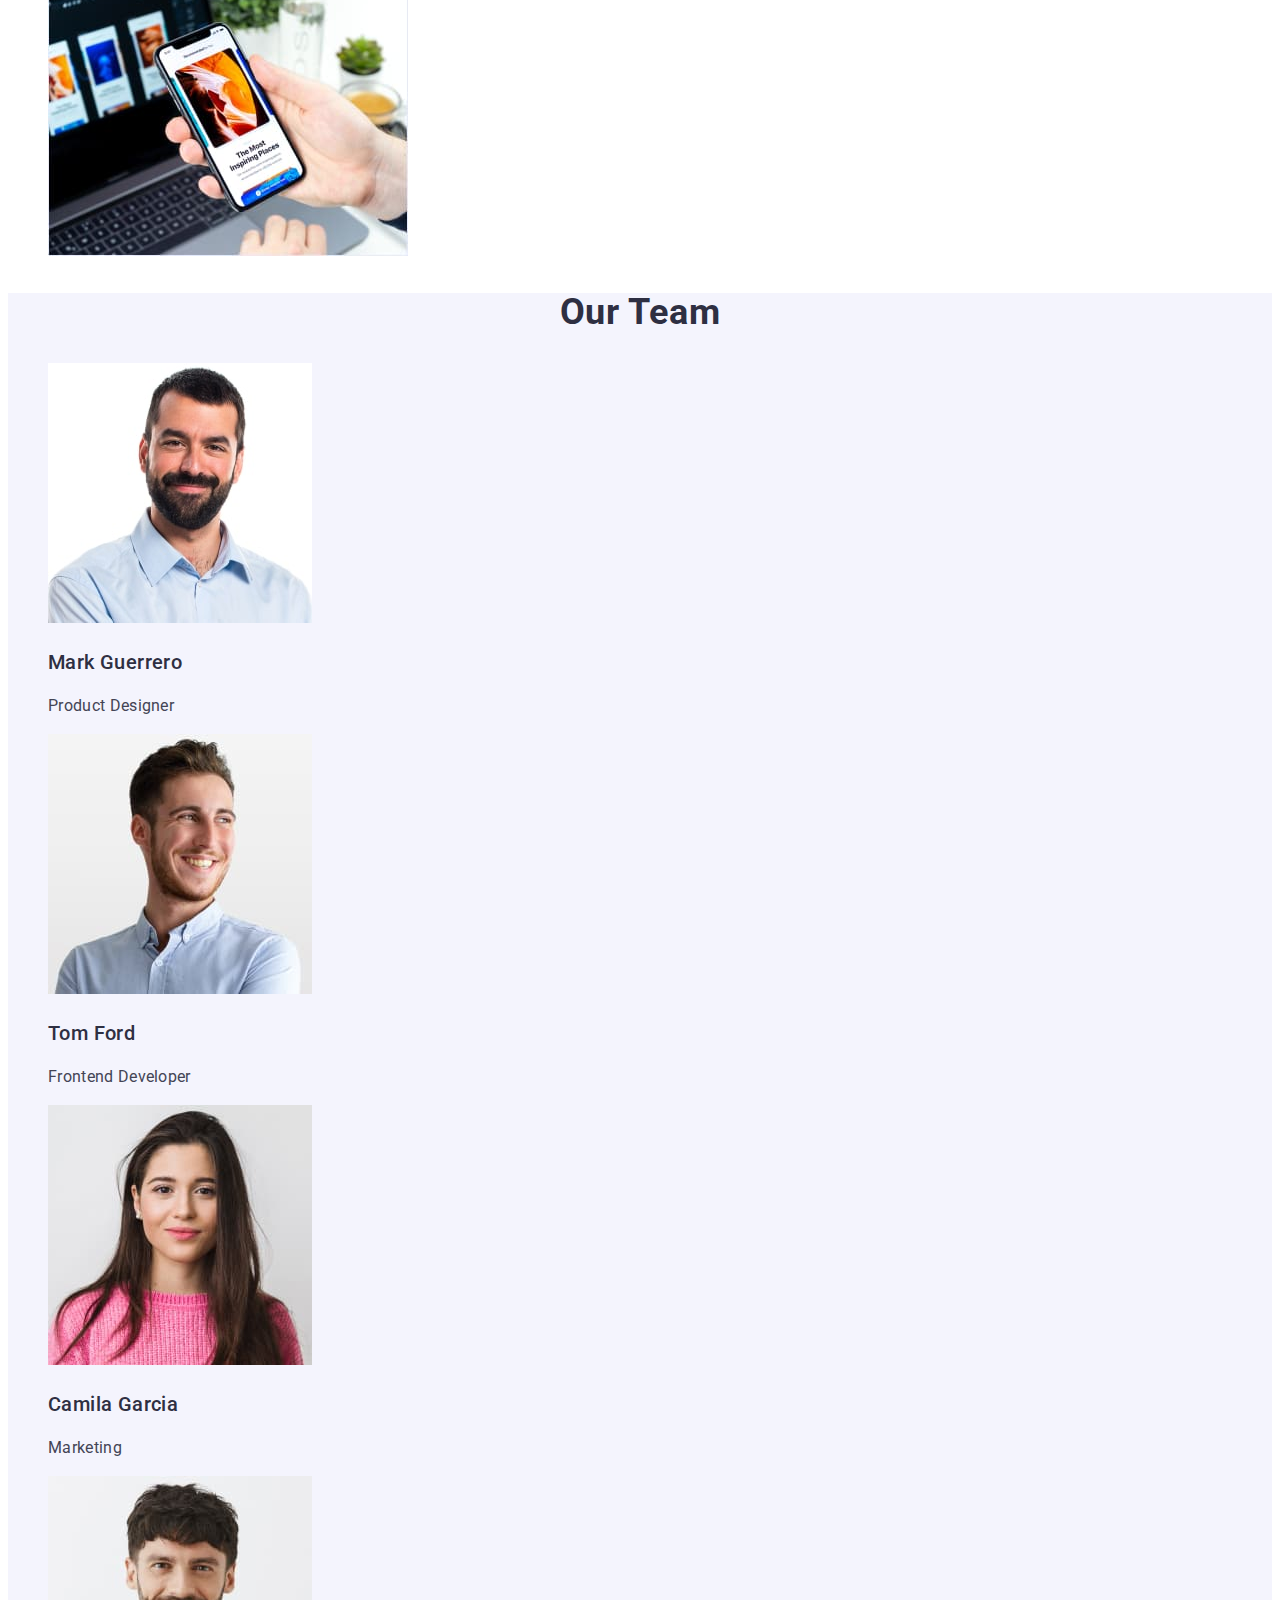
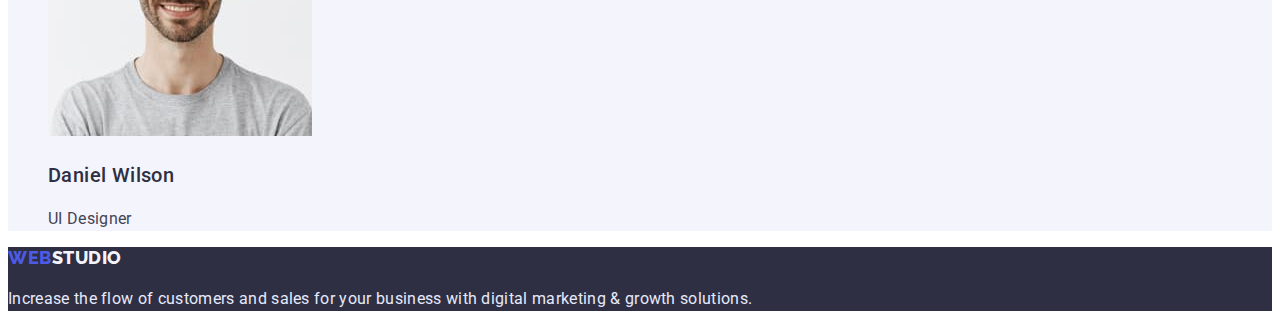
==== commit 96ae833c: "sss" ====
--- a/index.html
+++ b/index.html
@@ -22,7 +22,7 @@
         >
         <ul class="site-nav list link">
           <li>
-            <a href="./index.html" class="item-list link">Studio</a>
+            <a href="./index.html" class="item-list link current">Studio</a>
           </li>
           <li>
             <a href="./portfolio.html" class="item-list link">Portfolio</a>
@@ -38,7 +38,7 @@
             >
           </li>
           <li>
-            <a class="link-contact" href="tel:+110001111111"
+            <a class="link-contact link" href="tel:+110001111111"
               >+11 (000) 111-11-11</a
             >
           </li>
--- a/css/styles.css
+++ b/css/styles.css
@@ -80,7 +80,9 @@
 .site-nav .link .item-list.current {
   color: var(--title-text-color);
 }
-
+.navigation .site-nav .link.current {
+  color: var(--accent-color);
+}
 .adress-list .link-contact {
   font-weight: 400;
   line-height: 1.5;
